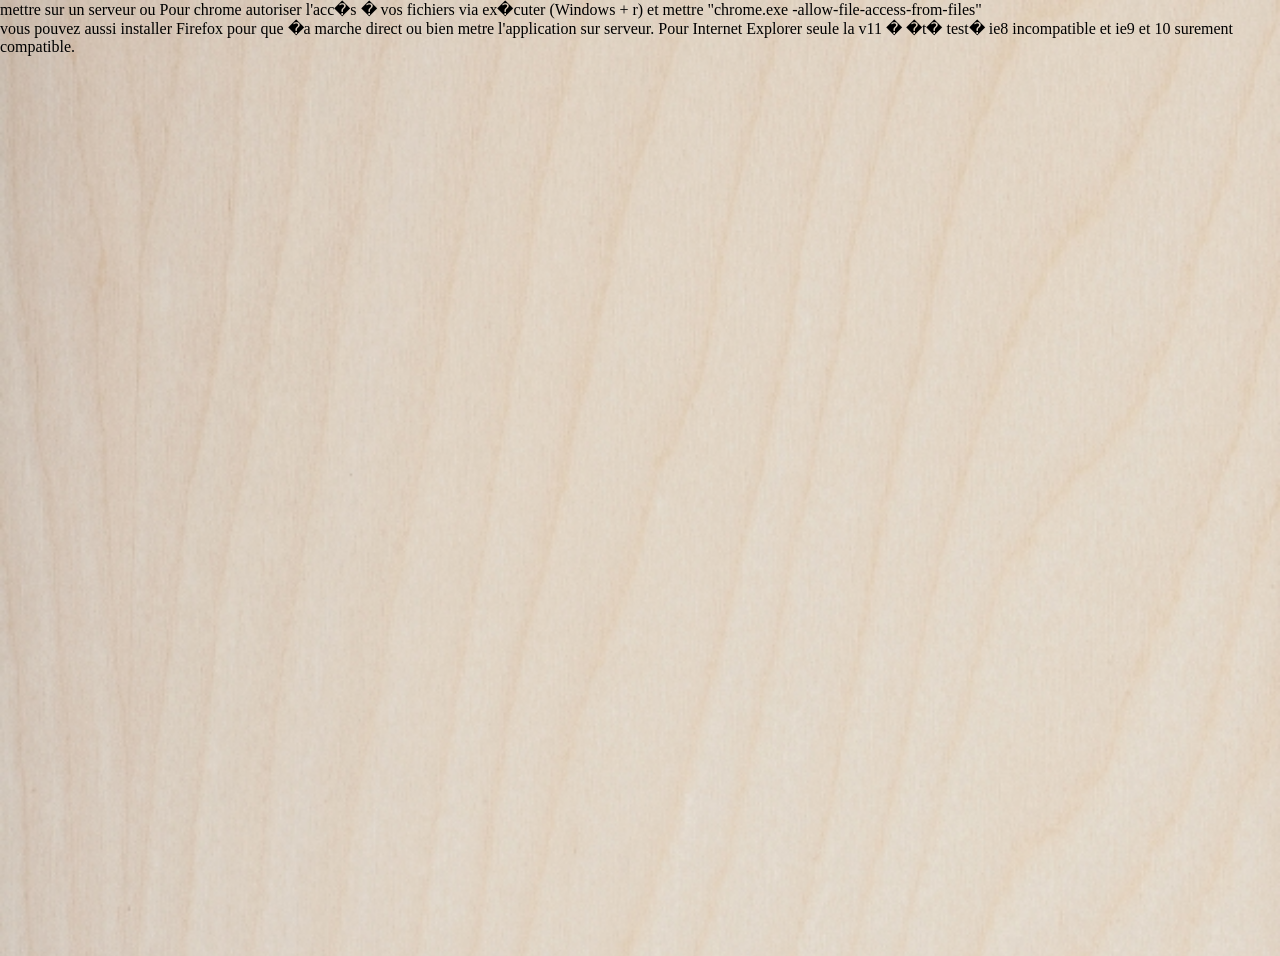
==== index.html @ 11301200 "A bug de commit nouveau projet script loader général" ====
<!DOCTYPE html>
<html>
  <head>
		<title>Planificat'heure</title>
		<meta 	charset="UTF-8">
		<link 	rel="stylesheet" type="text/css" href="css/printable.css"> 
		<link 	rel="stylesheet" type="text/css" href="css/style.css"> 
		<script type='text/javascript' src="lib/jquery.js"></script>
		<!--impossible � charger dans le loader sous firefox pour une foix ie innocent-->
		<script type='text/javascript' src="js/bortoHeritage.js"></script>
		<script> var $$=$</script>
		<link	rel="stylesheet" type="text/css" href="lib/jquery-ui.min.css">
		<script	src="lib/ui.js"  data-cover></script>
		<script src="http://code.angularjs.org/1.2.16/angular.min.js"></script>
		<script src="controller.js"></script>
  </head>
  <body>  
	<div ng-controller="planController" ng-app="planning">
		<div id="accessToFileForbiden"> 
		mettre sur un serveur ou 
		Pour chrome autoriser l'acc�s � vos fichiers via ex�cuter (Windows + r) et mettre "chrome.exe -allow-file-access-from-files" <br> vous pouvez aussi installer Firefox pour que �a marche direct ou bien metre l'application sur serveur.
		Pour Internet Explorer seule la v11 � �t� test� ie8 incompatible et ie9 et 10 surement compatible.
		</div>
		<div ng-include="'html/deleteAccessToFileForbiden.html'"></div>
		<div  ng-repeat="fen in tabFen"  ng-class="fen.getClasse()"  class=" fen {{fen.getName()}}" ng-include="fen.getNameToInclude()"  />
	</div>
	<style id="changeStylecell"> </style>
	<style id="changeStylechangeTexte"> </style>
	<script>var pasUnTest = true</script>
	<script src="test/loader.js"></script>
  </body>
</html>
---- css/printable.css ----
@media print{@page {size: landscape}}
---- css/style.css ----
.fen{
				position:absolute;
				/*background:rgba(255,255,255,0.5)*/
			}
			.fen >*{
				margin:auto;
			}
		*{
				margin:0;
				padding:0;
				box-sizing:border-box;
				-moz-box-sizing:border-box;
				word-wrap: break-word;
		}
			
		html, body, div[ng-app="planning"]{
			height:100%;
			
		}
		.max{
		width:100%;
		height:100%;
		}
			.radio{
				width:20px !important;
				height:20px !important;
				display:inline-block;
				border:transparent solid 2px;
			}
			.radioActive{
				border-Color:black;
			}
			.radioInactive{
				border-Color:transparent;
			} 
		
		
			.col{
				display:inline-block;
				position:relative;
			}
		

			.col+.col{
				margin-left:-1px;
			}			
			.cell{
				border:solid 1px #C2C2C2;
				padding:5px;
				height:100%;
				width:100%;	
				overflow: hidden;
				background:#F9F9F9; 				
		}
			.cell+.cell{
				border-top:solid 0px gray;
			}
      			
			.cellHoraire{
				background:lightblue;
				border:1px solid black;
			}
			.titre{
				color:white;
				font-family: Helvetica Neue,Helvetica,Arial,sans-serif;
				font-size:15px;
				text-shadow: 0px -1px 0px rgba(0, 0, 0, 0.25);
				margin-bottom:10px;
				text-transform:capitalize;
			}
			.tache{
				top:-100%;
				border:none;
				background:transparent;
				height:auto;
				overflow: visible;
				width:100%;
				height:0%;
			}
			.laTache{
				border:1px rgb(203, 203, 203) solid;	
				border-radius:15px;
				padding:0px 10px;
				background:#ccb800;
				height:100%;
				width:100%;
				overflow: hidden;
				position:absolute;
				z-index:2;
			}
			
			
			.tacheTexte{
				color:white;
				text-transform:capitalize;	
				text-shadow: 0px -1px 0px rgba(0, 0, 0, 0.25);
				height:100%;
				overflow: hidden;
				text-overflow: ellipsis;
			}
			.fenInvisible {
				margin-left: -9000px;
				display:none;
				opacity: 0;
				transition: margin-left 0s ease 1s, opacity 1s ease 0s;
				float: left;
			}
			.fenVisible {
				float: left;
				margin-top: 0px;
				margin-left: 0px;
				transition: margin-left 0s ease 0s, opacity 1s ease 0s;
				opacity: 1;
			}
			.anime {
				display:block;
			}
			
			.colum {
				position: absolute;
				z-index: 1;
				width: 100%;
				background: none repeat scroll 0% 0% rgba(255, 255, 255, 0.6);
				top: 0px;
				bottom: 0px;
				left: 0px;
				text-align: center;
			}

			h1
			{
			text-align: center;
			color: rgba(255,255,255,0.8);
			font-family: "MV Boli", Georgia, Serif;
			font-size:50px;
			}
			
			#accueil{
				top:0%;
				bottom:0%;
				position:absolute;
				background:url("postit.jpg");
				background-repeat:no-repeat;
				background-size: cover;
				width: 100%;
				height:100%;
				text-align: center;
			}
			
			.btnMode{
				margin-top:10%;
				margin:2px; /*margin:20%;*/
				margin-left:50px;
			}
			
			.btnMode:hover{
				color:rgb(0,199,19);
			}
			
			#slogan{
			text-decoration:underline;
			font-family: "MV Boli", Georgia, Serif;
			font-size: 30px;
			color: rgb(0,0,0);
			}
			
			#creationPlanning{
			border: 2px solid gray;
			}
			
			fieldset{
			position: absolute;
			width:10%;
			left:45%;
			top: 30%
			}

			.coins{
				background:black;
				color:white;
				text-align:center;
				font-size:30px;
				border-left: 1px solid black;
				border-top:1px solid black;
				border-bottom:1px solid black;
			}
			
			
			/* Classe pour centrer*/
			
			.placer_form {
				position: absolute;
				width: 100%;
				height:100%;
				display:table;
				text-align:center;
			}
			
			.containerForm {
				z-index:3;
				position: fixed;
				width:100%;
				height:100%;
				background:rgba(255,255,255,0.5);
				display:table-cell;
				vertical-align: middle;
			}
			
			.centrer_form {
				position: relative;
				display: inline-block;
				border-radius:15px;
				box-shadow:0px 0px 50px #888888;
				background-color:#DAD8D8;
				padding: 5px 15px 5px 15px; 
			}
			
			/*Formulaire Categorie*/
			
			.containerCategorie {
				text-align:center;
			}
			
			.containerCategorie .couleurCategorie {
				display:inline-block;
			}
			
			#ajoutCat:hover {
				border:black solid 2px;
			}
			
			/*Legende Categorie*/
			
			.legendeCat {
				text-align:left;
				display: inline-block;
				margin-left:10px;
			}
			
			.testcat {
				float:left;
			}
			
			/*Formulaire Evenement */
			
			.inputHeure{
				width:75px;
			}
			
			.form_evenement table {
				text-align:left;
			}
			
			.bigCol{
				display:inline-block;
			}
		  .laTache{
			position:absolute !important;
		  }
			
			/* Formulaire Colonne */
			
			
			#mode
			{
				  margin-top: 5%;
				  position: absolute;
				  top: 38%;
				  left: 28%;
				  font-family: "Monotype Corsiva",Georgia ,Serif;
				  font-size: 50px;
				  padding-top: 50px;
				  padding-left: 100px;
				  background: url("postModeOK.png");
				  background-size: cover;
				  width: 400px;
				  height: 350px;
			}
			
			a{
				text-decoration:none;
				font-family:"Monotype Corsiva",Georgia ,Serif;
				font-size:30px;
				color:rgb(6,145,19);
			}
			
			ol{
				list-style-type: none;
				text-decoration:underline;
			}
			
			
			li{
				list-style-type: none;
				text-align:left;
			}
			
			body,.grillePlanning{
				background:url(bois.jpg);
				background-size:cover;
				overflow:hidden;
			}
			.grillePlanning{
				overflow-y: scroll;
				overflow-x: hidden;
			}
				
			#AjoutH{
			color:rgb(199,140,54);
			}
			
			#AjoutH:hover{
				cursor:pointer;
				color:rgb(190,110,0);
			}
			
			.AjoutCol{
				margin-left:-50px;
				width:0;
			}
			
			.bigCol + .AjoutCol{
				margin-left: -55px; 
			}
			.bigCol{
				height:100% !important;
			}
            .AjoutCo{
				margin-left:50px;
				background:	#ADD8E6;
				width:50px;
          		border:solid 1px #C2C2C2;
				border:1px solid black;
			}
			
			.imgAjout{
				position :absolute;
				height:40px;
				margin-top: 6px;
				margin-left: 6px;
			}
			
			.imgAjout:hover{
				cursor:pointer;
			}
			
			#imgPostMode{
				position:absolute;
				/*width:400px;*/ width:155%;
				/*height:300px;*/ height:130%;
				z-index:-1;
				/*left:-60px;*/ left:-22%;
				/*bottom:-45px;*/ bottom:-20%;
			}

			
			#footer {
				position: absolute;
				
				display: inline-block;
			}
			
			#zoneBtn{
				display:inline-block;
				position:fixed;
				background-color:#4077AF;
				z-index:100;
				height:45px;
				width:auto;
				text-align:center;
				border-radius:5px;
				top:0px;
				right:0px;
				padding-left:20px;
				padding-right:20px;
				border:1px solid black;
			}
			
			#zoneBtn button.info {
				top:2px;
				display:inline;
			}
			
			#modeEmploiFont{
				color:black;
				font-size:15px;
				vertical-align:text-bottom;
			}
			
			#modeEmploiFont:hover{
				color:rgb(0,199,19);
				text-decoration:underline;
			}
			
			#modeEmploi{
				position:absolute;
				/*top: 770px;*/ top:97%;
				/*left:290px;*/ left:21%;
				
			}
			
			#nav li{
				display:inline;
				margin-right:20px;
			}
		.fen{
		    height: 100%;
			position: absolute;
			width: 100%;
			z-index: 2;
		}
		.fixed{
			position:fixed;
		}

		.fen > form{
			display: inline-block;
			border-radius: 15px;
			box-shadow: 5px 5px 5px #888888;
			background-color: #DAD8D8;
			padding: 5px 15px 5px 15px;
			position:fixed;
			top:50%;
			left:50%;
			transform: translate(-50%, -50%);
			z-index:10;
		}
		
		.A4 {
              width:100%;
              height: 100%;
		}
		#tableau{
            width:100%;
            height: 95%;
			margin-top:40px;
			padding:25px;
		}
 
		.A4{
			  display:block;
			  width:290mm;
			  height:190mm;
			  margin-bottom:50px;
		}
			/* Impression */
		#footer{
			position:initial;z-index:10;width:270mm;display:inline-block;
		}	
		
		#ErrorMessage{
			width:50%;
		}
		.containerForm {
		  z-index: 3;
		  position: fixed;
		  width: 100%;
		  height: 100%;
		  background: rgba(255,255,255,0.5);
		  display: table-cell;
		  vertical-align: middle;
		}

		.centrer_form {
		  position: relative;
		  display: inline-block;
		  border-radius: 15px;
		  box-shadow: 5px 5px 5px #888888;
		  background-color: #DAD8D8;
		  padding: 5px 15px 5px 15px;
		}

		.legendeCat{
			display : inline-block;
			margin-left:20px;
		}
		
		.legendeCatToolbar{
			display: block;
			margin-top:	5px;
			margin-left:-20px;
			page-break-after: always; 
		}
		
	
		
		
		@media print {
				body,.grillePlanning{
				overflow:visible;
			}
			.grillePlanning{
				overflow: visible;
			}
			
			.AjoutCol{
			  display:none !important;
			}
			.A4 {
              width:100%;
              height: 100%;
			}		
			.A4+.A4 {
				margin-top:-50px; /*ie bug impression*/
			}
		.fen{
			display:none;
		}
		.grillePlanning {
			display:block;
			background:none;
			 height: calc(100% + 1px);/*ie hack sinon juste une page*/
			position:absolute;
			width:100%;
		}
			body{
				background:white;
			}
			#zoneBtn,#footer{
			   display:none;
			}
			#footer{
				display:none;
			}			
			#tableau{
				margin-top:0px;
				padding:0px;
			}
			.fen{
			  padding: 0px;//nécessaire pour ie pour la legende 
			}
			
			.ui-resizable-e, .ui-resizable-handle {
				display:none !important;
			}
			input{
				display:none;
			}
		}
		
		/* InfoBulle */
 
			.info{
				position:relative;
				z-index:24;
				color:#000;
				text-decoration:none
			}
 
			.info:hover{
				z-index:25;
				background-color:#FFF
			}
 
			.info:hover span{
				display: block;
			}
 
			.info span{
				display: none;
				position:absolute;
				top:30px;
				background-color: rgba(255,255,255,0.8);
				padding:5px;
				border:1px solid black;
				border-radius:10px;
			}

			.bordPlanningDroite {
				color:black;
				font-weight:bold;
				text-transform:capitalize;
				background:lightblue!important;
				border:1px solid black;
			}
			
			
			.centre{
				position:fixed;
				top:50%;
				left:50%;
				transform: translate(-50%, -50%);
				z-index:10;
			}
			.export{
				width:50%;
				height:50%;			
				background:white;
				overflow: scroll;
			}
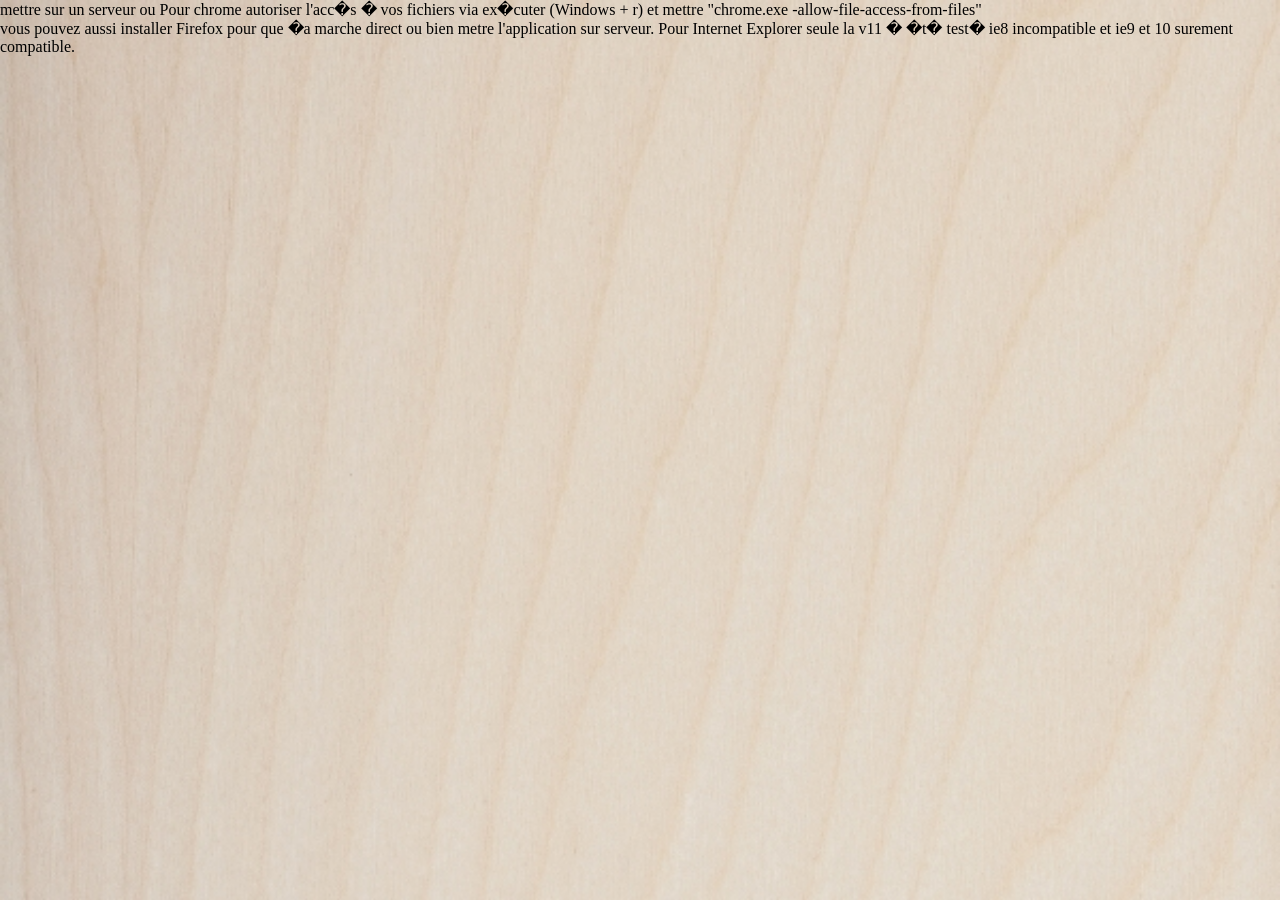
==== commit 1706fa67: "css" ====
--- a/index.html
+++ b/index.html
@@ -22,7 +22,10 @@
 		Pour Internet Explorer seule la v11 � �t� test� ie8 incompatible et ie9 et 10 surement compatible.
 		</div>
 		<div ng-include="'html/deleteAccessToFileForbiden.html'"></div>
-		<div  ng-repeat="fen in tabFen"  ng-class="fen.getClasse()"  class=" fen {{fen.getName()}}" ng-include="fen.getNameToInclude()"  />
+		<div ng-class="fen.getClasses()"  ng-repeat="fen in tabFen">
+			<div class="lafen1"  ng-click="fen.afficher(false)"></div>
+			<div  class="lafen2" ng-include="fen.getNameToInclude()"></div>
+		</div>
 	</div>
 	<style id="changeStylecell"> </style>
 	<style id="changeStylechangeTexte"> </style>
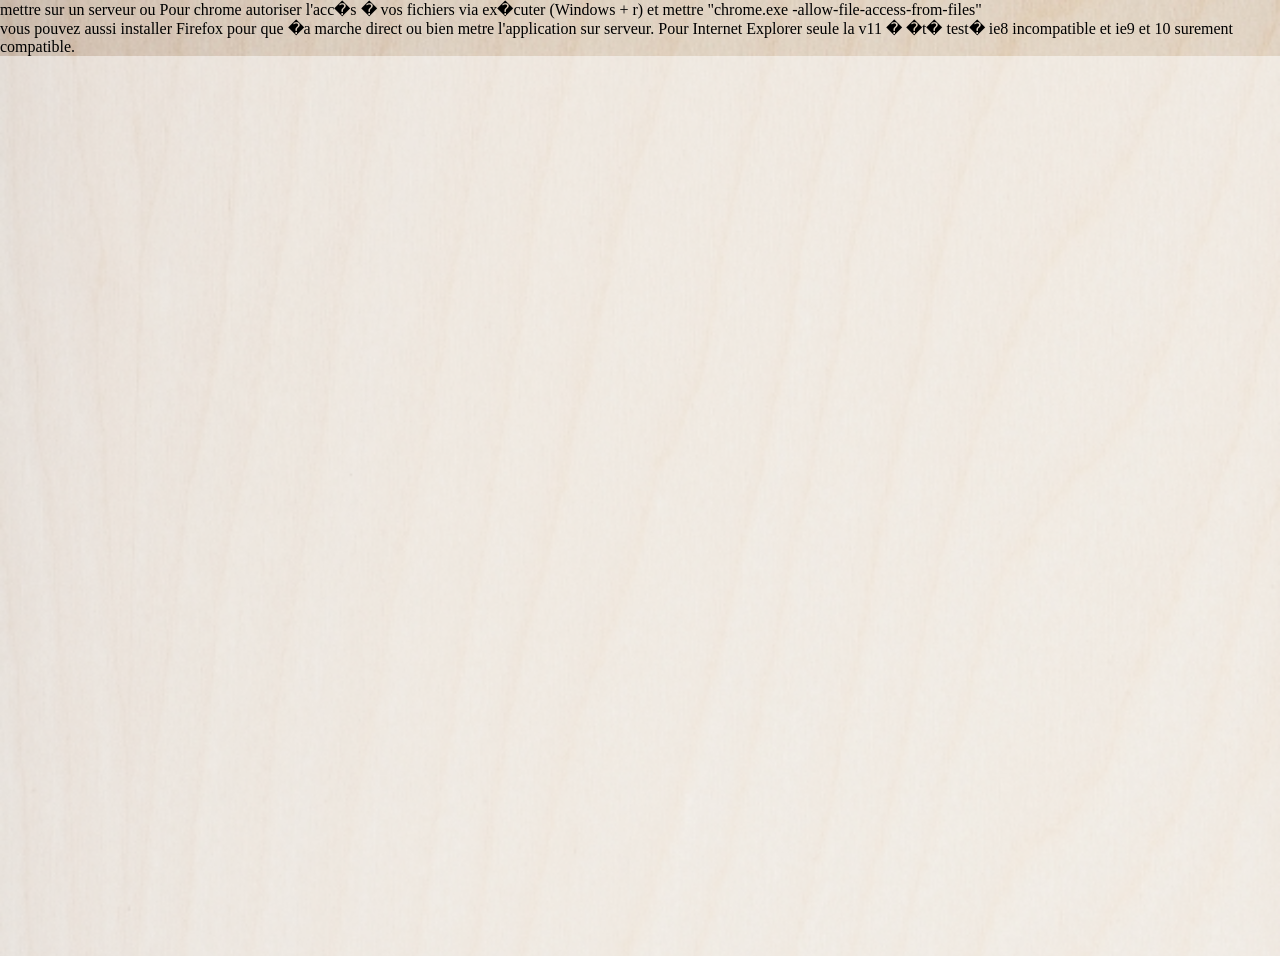
==== commit 02017ed7: "ça remarche loader loader" ====
--- a/index.html
+++ b/index.html
@@ -13,6 +13,9 @@
 		<script	src="lib/ui.js"  data-cover></script>
 		<script src="http://code.angularjs.org/1.2.16/angular.min.js"></script>
 		<script src="controller.js"></script>
+		<script type='text/javascript' src="cont/gererEvenement.js"></script>
+
+		
   </head>
   <body>  
 	<div ng-controller="planController" ng-app="planning">
--- a/css/style.css
+++ b/css/style.css
@@ -180,9 +180,7 @@
 				color:white;
 				text-align:center;
 				font-size:30px;
-				border-left: 1px solid black;
-				border-top:1px solid black;
-				border-bottom:1px solid black;
+				border: 1px solid black;
 			}
 			
 			
@@ -304,7 +302,11 @@
 				overflow-y: scroll;
 				overflow-x: hidden;
 			}
-				
+			
+			.grillePlanning .laFen2{
+				width:100%;
+				height:100%
+			}
 			#AjoutH{
 			color:rgb(199,140,54);
 			}
@@ -412,8 +414,10 @@
 		.fixed{
 			position:fixed;
 		}
-
-		.fen > form{
+	
+		
+
+		.fen .lafen2> form{
 			display: inline-block;
 			border-radius: 15px;
 			box-shadow: 5px 5px 5px #888888;
@@ -426,6 +430,21 @@
 			z-index:10;
 		}
 		
+		.lafen1{
+			height: 100%;
+			width: 100%;
+			background: white;
+			opacity: 0.5;
+			position:fixed;		
+		}
+		.lafen1{
+			position:absolute;		
+		}
+		
+		.grillePlanning .lafen1{
+			opacity:0;
+		
+		}
 		.A4 {
               width:100%;
               height: 100%;
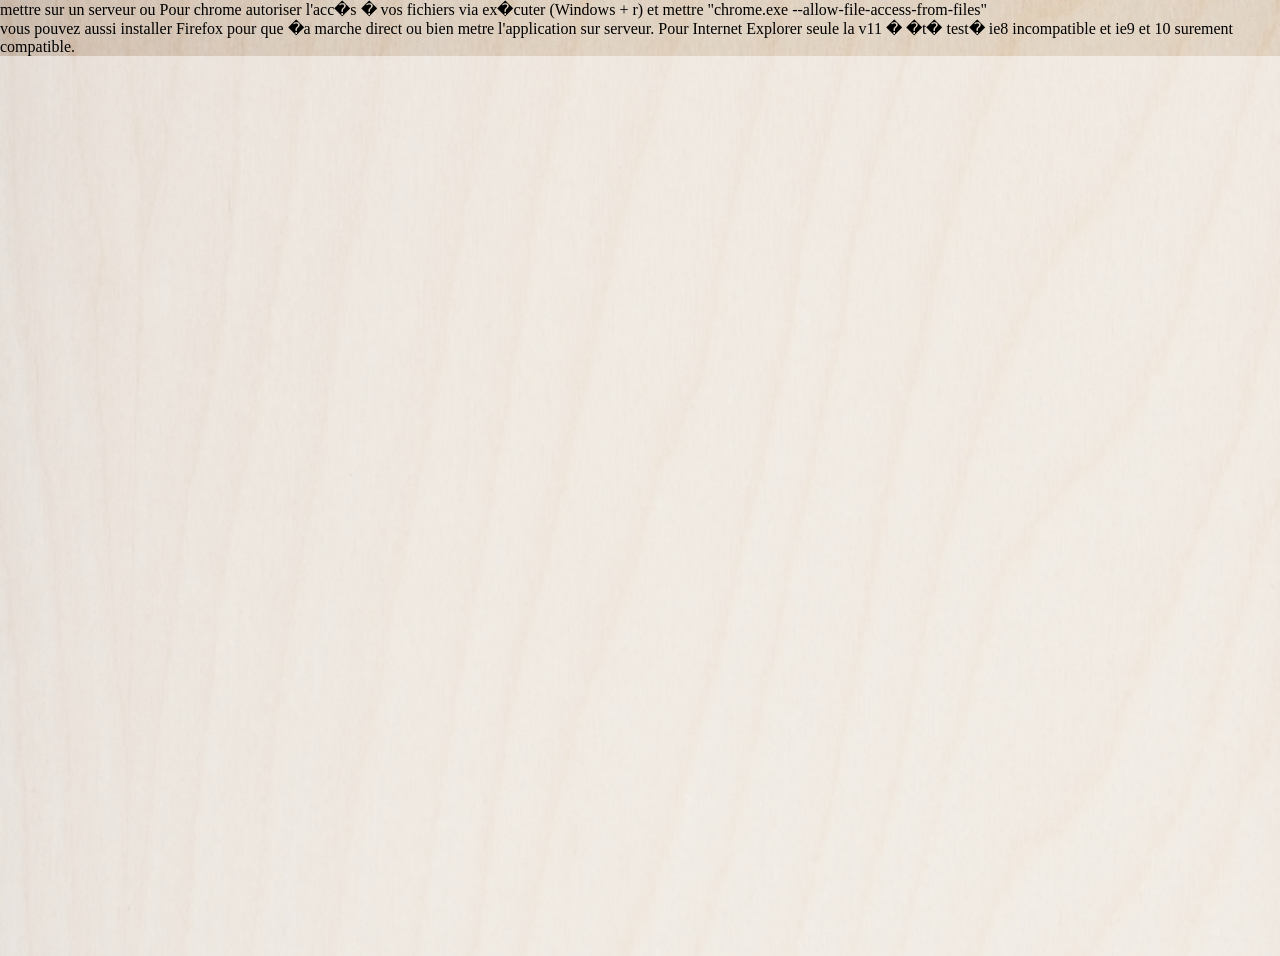
==== commit 460d9070: "Test heritage" ====
--- a/index.html
+++ b/index.html
@@ -21,7 +21,7 @@
 	<div ng-controller="planController" ng-app="planning">
 		<div id="accessToFileForbiden"> 
 		mettre sur un serveur ou 
-		Pour chrome autoriser l'acc�s � vos fichiers via ex�cuter (Windows + r) et mettre "chrome.exe -allow-file-access-from-files" <br> vous pouvez aussi installer Firefox pour que �a marche direct ou bien metre l'application sur serveur.
+		Pour chrome autoriser l'acc�s � vos fichiers via ex�cuter (Windows + r) et mettre "chrome.exe --allow-file-access-from-files" <br> vous pouvez aussi installer Firefox pour que �a marche direct ou bien metre l'application sur serveur.
 		Pour Internet Explorer seule la v11 � �t� test� ie8 incompatible et ie9 et 10 surement compatible.
 		</div>
 		<div ng-include="'html/deleteAccessToFileForbiden.html'"></div>
